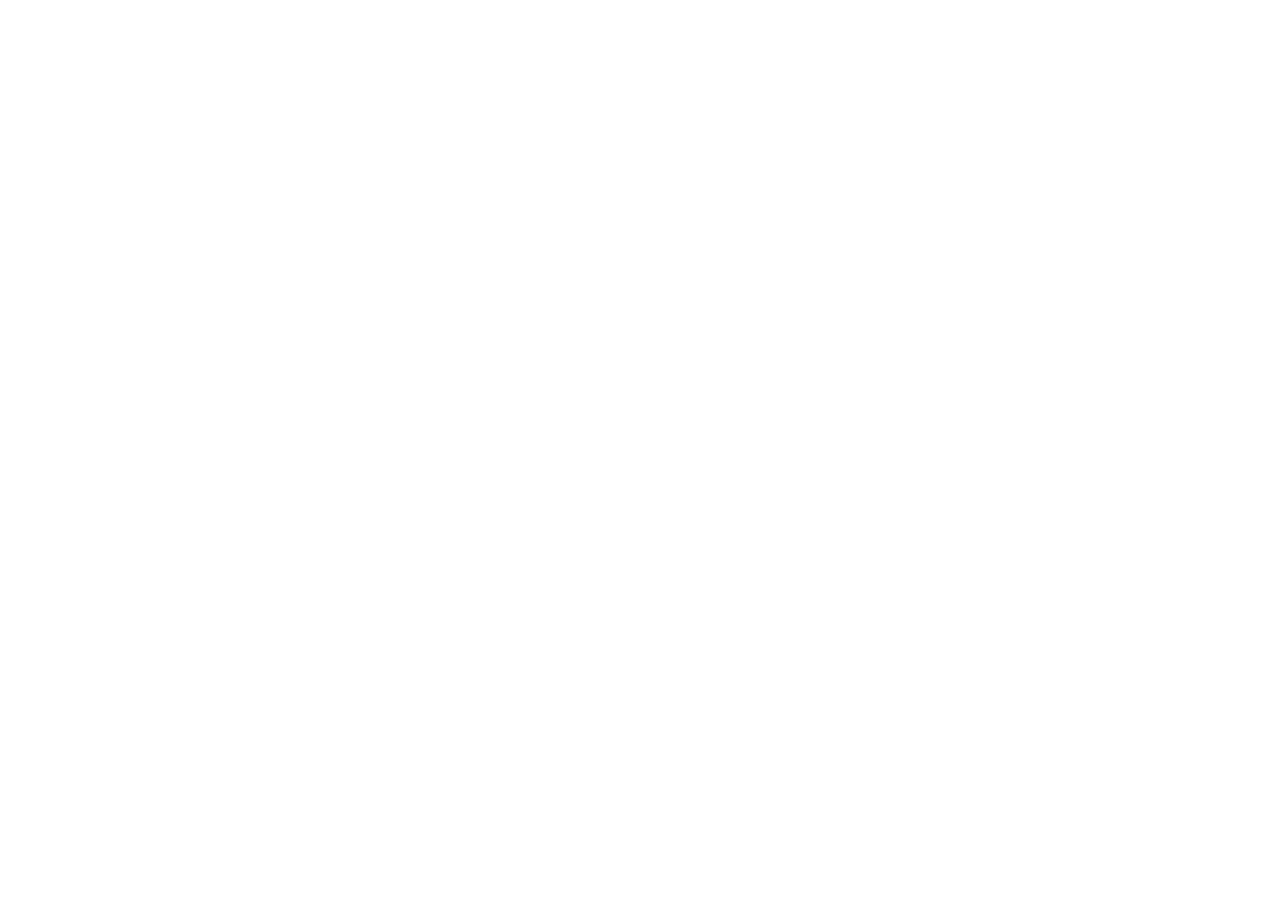
==== index.html @ 46c09c47 "必要ファイルの追加" ====
<html>
<head>
  <meta charset="utf-8">
  <!-- <script src="https://cdnjs.cloudflare.com/ajax/libs/socket.io/1.7.3/socket.io.js"></script> -->
  <script>
   var host = "ws://localhost:9999/ws";
   var socket = new WebSocket(host);
   if(socket){

      socket.onopen = function(){
        console.log("success!!");
        setInterval(function(){socket.send("hello, i am client");},1000);
      }

      socket.onmessage = function(msg){
        //showServerResponse(msg.data);
        console.log(msg);
      }

      socket.onclose = function(){
        //alert("connection closed....");
        //showServerResponse("The connection has been closed.");
      }

    }else{
      console.log("invalid socket");
    }
  //var socket = io.connect('http://127.0.0.1:8484');
  // var socket = io('http://127.0.0.1:8484');
  // socket.on('connect', function(){
  //   console.log("connect!!");
  //   console.log(socket.id);
  //   socket.send('lalala');
  // });
  //setInterval(loop(),1000);
//   var socket;
// var host = "ws://127.0.0.1:8484";
// var packets=0;
//
// window.onload = function() {
//   try{
//     socket = new WebSocket(host);
//
//     socket.onopen = function() {
//       console.log("connect");
//       setInterval(loop(),1000);
//     }
//     socket.onmessage = function(msg) {
//     }
//     socket.onerror = function(e) {
//       alert("error");
//     }
//     socket.onclose = function() {
//       alert("close");
//     }
//   } catch(exception){
//   }
//   //setInterval(loop(),100);
//   //setInterval("loop()",1);
// }
//
 function loop() {
   socket.send("this is test string");
 }
  </script>
</head>
<body>
</body>
</html>
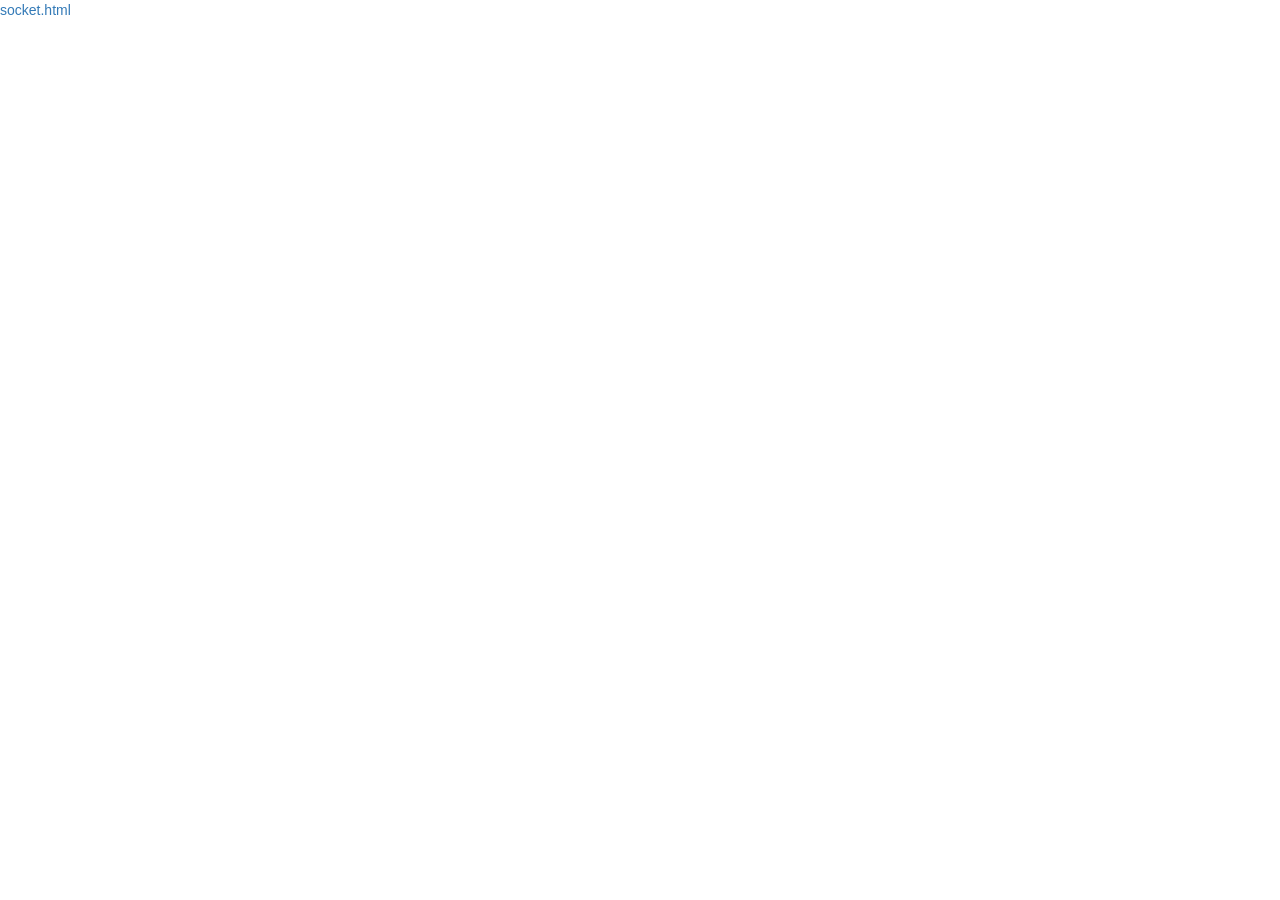
==== commit b95606a6: "初期画面の追加とsocketクライアント用のhtml/jsを調整" ====
--- a/index.html
+++ b/index.html
@@ -1,69 +1,53 @@
-<html>
+<!DOCTYPE html>
+<html lang="ja">
+
 <head>
-  <meta charset="utf-8">
-  <!-- <script src="https://cdnjs.cloudflare.com/ajax/libs/socket.io/1.7.3/socket.io.js"></script> -->
-  <script>
-   var host = "ws://localhost:9999/ws";
-   var socket = new WebSocket(host);
-   if(socket){
 
-      socket.onopen = function(){
-        console.log("success!!");
-        setInterval(function(){socket.send("hello, i am client");},1000);
-      }
+    <meta charset="utf-8">
+    <meta http-equiv="X-UA-Compatible" content="IE=edge">
+    <meta name="viewport" content="width=device-width, initial-scale=1">
+    <meta name="description" content="">
+    <meta name="author" content="">
 
-      socket.onmessage = function(msg){
-        //showServerResponse(msg.data);
-        console.log(msg);
-      }
+    <title>System of CardReader</title>
 
-      socket.onclose = function(){
-        //alert("connection closed....");
-        //showServerResponse("The connection has been closed.");
-      }
+    <!-- Bootstrap Core CSS -->
+    <link href="bootstrap/css/bootstrap.min.css" rel="stylesheet">
 
-    }else{
-      console.log("invalid socket");
-    }
-  //var socket = io.connect('http://127.0.0.1:8484');
-  // var socket = io('http://127.0.0.1:8484');
-  // socket.on('connect', function(){
-  //   console.log("connect!!");
-  //   console.log(socket.id);
-  //   socket.send('lalala');
-  // });
-  //setInterval(loop(),1000);
-//   var socket;
-// var host = "ws://127.0.0.1:8484";
-// var packets=0;
-//
-// window.onload = function() {
-//   try{
-//     socket = new WebSocket(host);
-//
-//     socket.onopen = function() {
-//       console.log("connect");
-//       setInterval(loop(),1000);
-//     }
-//     socket.onmessage = function(msg) {
-//     }
-//     socket.onerror = function(e) {
-//       alert("error");
-//     }
-//     socket.onclose = function() {
-//       alert("close");
-//     }
-//   } catch(exception){
-//   }
-//   //setInterval(loop(),100);
-//   //setInterval("loop()",1);
-// }
-//
- function loop() {
-   socket.send("this is test string");
- }
-  </script>
+    <!-- Theme CSS -->
+    <!-- <link href="css/freelancer.min.css" rel="stylesheet"> -->
+
+    <!-- Custom Fonts -->
+    <!-- <link href="vendor/font-awesome/css/font-awesome.min.css" rel="stylesheet" type="text/css">
+    <link href="https://fonts.googleapis.com/css?family=Montserrat:400,700" rel="stylesheet" type="text/css">
+    <link href="https://fonts.googleapis.com/css?family=Lato:400,700,400italic,700italic" rel="stylesheet" type="text/css">
+    <link href="css/fullcalendar.min.css" rel="stylesheet" type="text/css"> -->
+
+    <!-- HTML5 Shim and Respond.js IE8 support of HTML5 elements and media queries -->
+    <!-- WARNING: Respond.js doesn't work if you view the page via file:// -->
+    <!--[if lt IE 9]>
+        <script src="https://oss.maxcdn.com/libs/html5shiv/3.7.0/html5shiv.js"></script>
+        <script src="https://oss.maxcdn.com/libs/respond.js/1.4.2/respond.min.js"></script>
+    <![endif]-->
+
 </head>
 <body>
+  <a href="http://localhost:9999">socket.html</a>
+  <script src="bootstrap/js/jquery.min.js"></script>
+
+  <!-- Bootstrap Core JavaScript -->
+  <script src="bootstrap/js/bootstrap.min.js"></script>
+
+  <!-- Plugin JavaScript -->
+  <script src="https://cdnjs.cloudflare.com/ajax/libs/jquery-easing/1.3/jquery.easing.min.js"></script>
+
+  <!-- Contact Form JavaScript -->
+  <!-- <script src="js/jqBootstrapValidation.js"></script>
+  <script src="js/contact_me.js"></script> -->
+
+  <!-- Theme JavaScript -->
+  <!-- <script src="js/freelancer.min.js"></script>
+  <script type="text/javascript" src="js/moment.min.js"></script>
+  <script type="text/javascript" src="js/fullcalendar.min.js"></script> -->
 </body>
 </html>
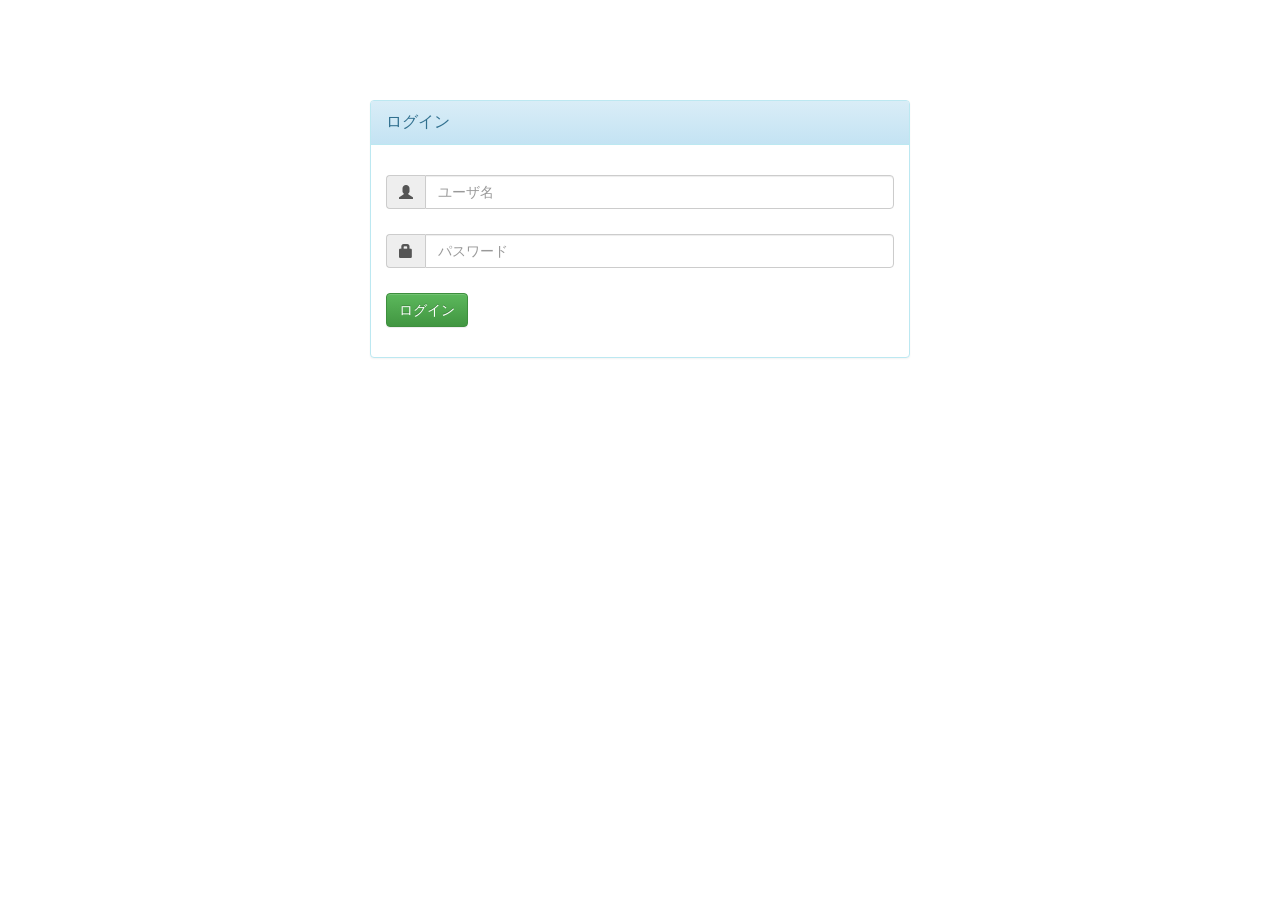
==== commit 152e5dad: "画面遷移、カードリーダとウェブ部との機能連結中" ====
--- a/index.html
+++ b/index.html
@@ -1,53 +1,52 @@
 <!DOCTYPE html>
-<html lang="ja">
+<html>
+   <head>
+      <meta charset="utf-8">
+      <meta name="viewport" content="width=device-width, initial-scale=1.0">
 
-<head>
+      <title>login</title>
+      <link rel="shortcut icon" href="key.png">
+      <!-- Latest compiled and minified CSS -->
+      <link rel="stylesheet" href="assets/lib/bootstrap/css/bootstrap.min.css" />
+      <!-- Optional theme -->
+      <link rel="stylesheet" href="assets/lib/bootstrap/css/bootstrap-theme.css" />
+      <script src="assets/lib/jquery-1.12.1.min.js"></script>
+      <!-- Latest compiled and minified JavaScript -->
+      <script src="assets/lib/bootstrap/js/bootstrap.min.js"></script>
+      <!-- underscore.js -->
+      <script src="assets/lib/underscore-min.js"></script>
+      <script src="assets/scripts/login.js"></script>
+   </head>
+   <body>
 
-    <meta charset="utf-8">
-    <meta http-equiv="X-UA-Compatible" content="IE=edge">
-    <meta name="viewport" content="width=device-width, initial-scale=1">
-    <meta name="description" content="">
-    <meta name="author" content="">
-
-    <title>System of CardReader</title>
-
-    <!-- Bootstrap Core CSS -->
-    <link href="bootstrap/css/bootstrap.min.css" rel="stylesheet">
-
-    <!-- Theme CSS -->
-    <!-- <link href="css/freelancer.min.css" rel="stylesheet"> -->
-
-    <!-- Custom Fonts -->
-    <!-- <link href="vendor/font-awesome/css/font-awesome.min.css" rel="stylesheet" type="text/css">
-    <link href="https://fonts.googleapis.com/css?family=Montserrat:400,700" rel="stylesheet" type="text/css">
-    <link href="https://fonts.googleapis.com/css?family=Lato:400,700,400italic,700italic" rel="stylesheet" type="text/css">
-    <link href="css/fullcalendar.min.css" rel="stylesheet" type="text/css"> -->
-
-    <!-- HTML5 Shim and Respond.js IE8 support of HTML5 elements and media queries -->
-    <!-- WARNING: Respond.js doesn't work if you view the page via file:// -->
-    <!--[if lt IE 9]>
-        <script src="https://oss.maxcdn.com/libs/html5shiv/3.7.0/html5shiv.js"></script>
-        <script src="https://oss.maxcdn.com/libs/respond.js/1.4.2/respond.min.js"></script>
-    <![endif]-->
-
-</head>
-<body>
-  <a href="http://localhost:9999">socket.html</a>
-  <script src="bootstrap/js/jquery.min.js"></script>
-
-  <!-- Bootstrap Core JavaScript -->
-  <script src="bootstrap/js/bootstrap.min.js"></script>
-
-  <!-- Plugin JavaScript -->
-  <script src="https://cdnjs.cloudflare.com/ajax/libs/jquery-easing/1.3/jquery.easing.min.js"></script>
-
-  <!-- Contact Form JavaScript -->
-  <!-- <script src="js/jqBootstrapValidation.js"></script>
-  <script src="js/contact_me.js"></script> -->
-
-  <!-- Theme JavaScript -->
-  <!-- <script src="js/freelancer.min.js"></script>
-  <script type="text/javascript" src="js/moment.min.js"></script>
-  <script type="text/javascript" src="js/fullcalendar.min.js"></script> -->
-</body>
+     <div class="container">
+       <div id="loginbox" style="margin-top:100px;" class="mainbox col-md-6 col-md-offset-3 col-sm-8 col-sm-offset-2">
+        <div class="panel panel-info" >
+          <div class="panel-heading">
+            <div class="panel-title">ログイン</div>
+            </div>
+            <div style="padding-top:30px" class="panel-body" >
+              <div style="display:none" id="login-alert" class="alert alert-danger col-sm-12"></div>
+              <form id="loginform" class="form-horizontal" role="form" method="" action="" onsubmit="inputcheck();return false;">
+              <div style="margin-bottom: 25px" class="input-group">
+                <span class="input-group-addon"><i class="glyphicon glyphicon-user"></i></span>
+                <input id="login-username" type="text" class="form-control" name="username" value="" placeholder="ユーザ名">
+              </div>
+              <div style="margin-bottom: 25px" class="input-group">
+                <span class="input-group-addon"><i class="glyphicon glyphicon-lock"></i></span>
+                <input id="login-password" type="password" class="form-control" name="password" placeholder="パスワード">
+              </div>
+              <div style="margin-bottom: 25px" class="" id="error"></div>
+              <div style="margin-top:10px" class="form-group">
+                <!-- Button -->
+                <div class="col-sm-12 controls">
+                  <button id="btn-login" class="btn btn-success">ログイン</button>
+                </div>
+              </div>
+              </form>
+            </div>
+        </div>
+       </div>
+     </div>
+   </body>
 </html>
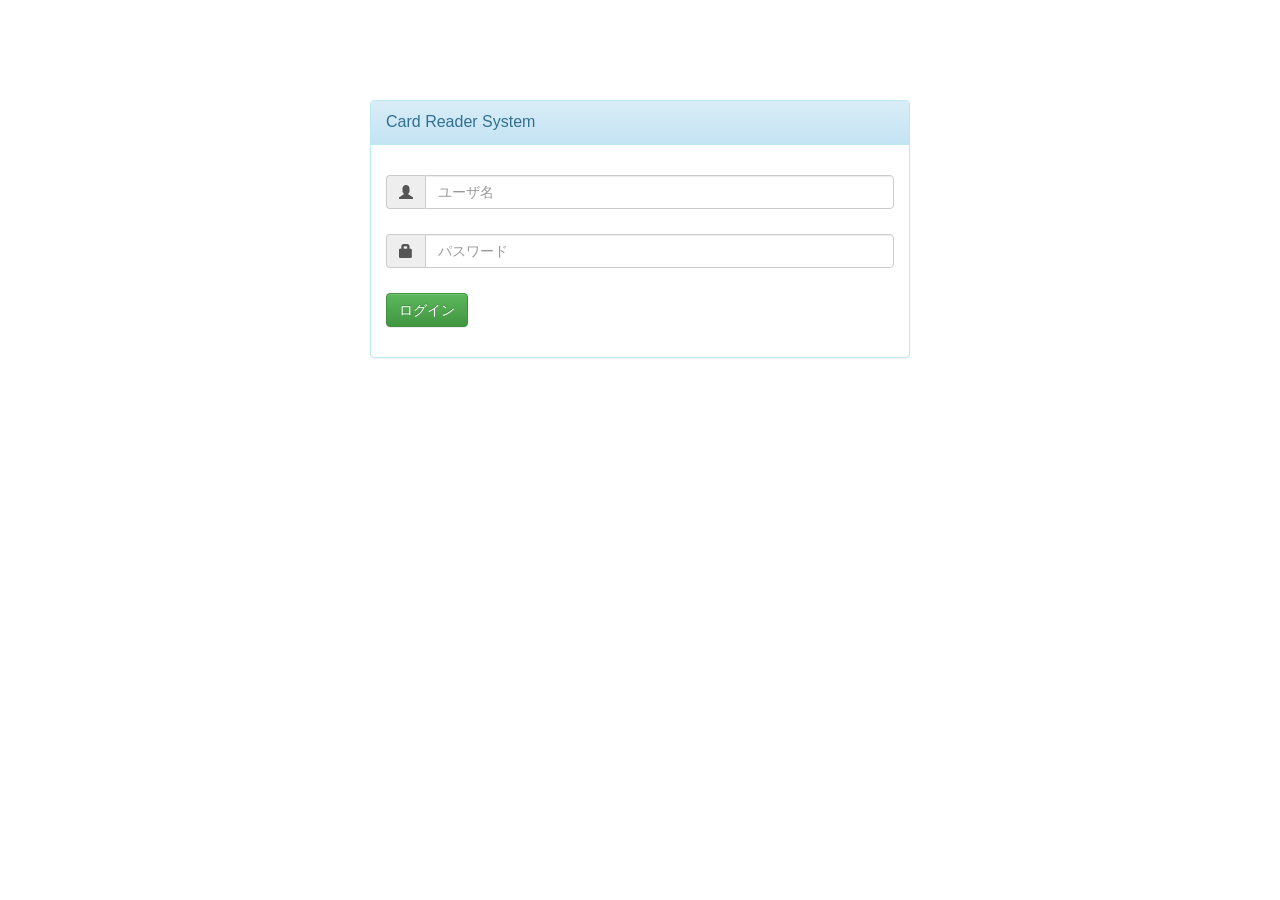
==== commit b603eb7b: "ロイン画面のタイトル変更" ====
--- a/index.html
+++ b/index.html
@@ -21,9 +21,9 @@
 
      <div class="container">
        <div id="loginbox" style="margin-top:100px;" class="mainbox col-md-6 col-md-offset-3 col-sm-8 col-sm-offset-2">
-        <div class="panel panel-info" >
+        <div class="panel panel-info">
           <div class="panel-heading">
-            <div class="panel-title">ログイン</div>
+            <div class="panel-title">Card Reader System</div>
             </div>
             <div style="padding-top:30px" class="panel-body" >
               <div style="display:none" id="login-alert" class="alert alert-danger col-sm-12"></div>
